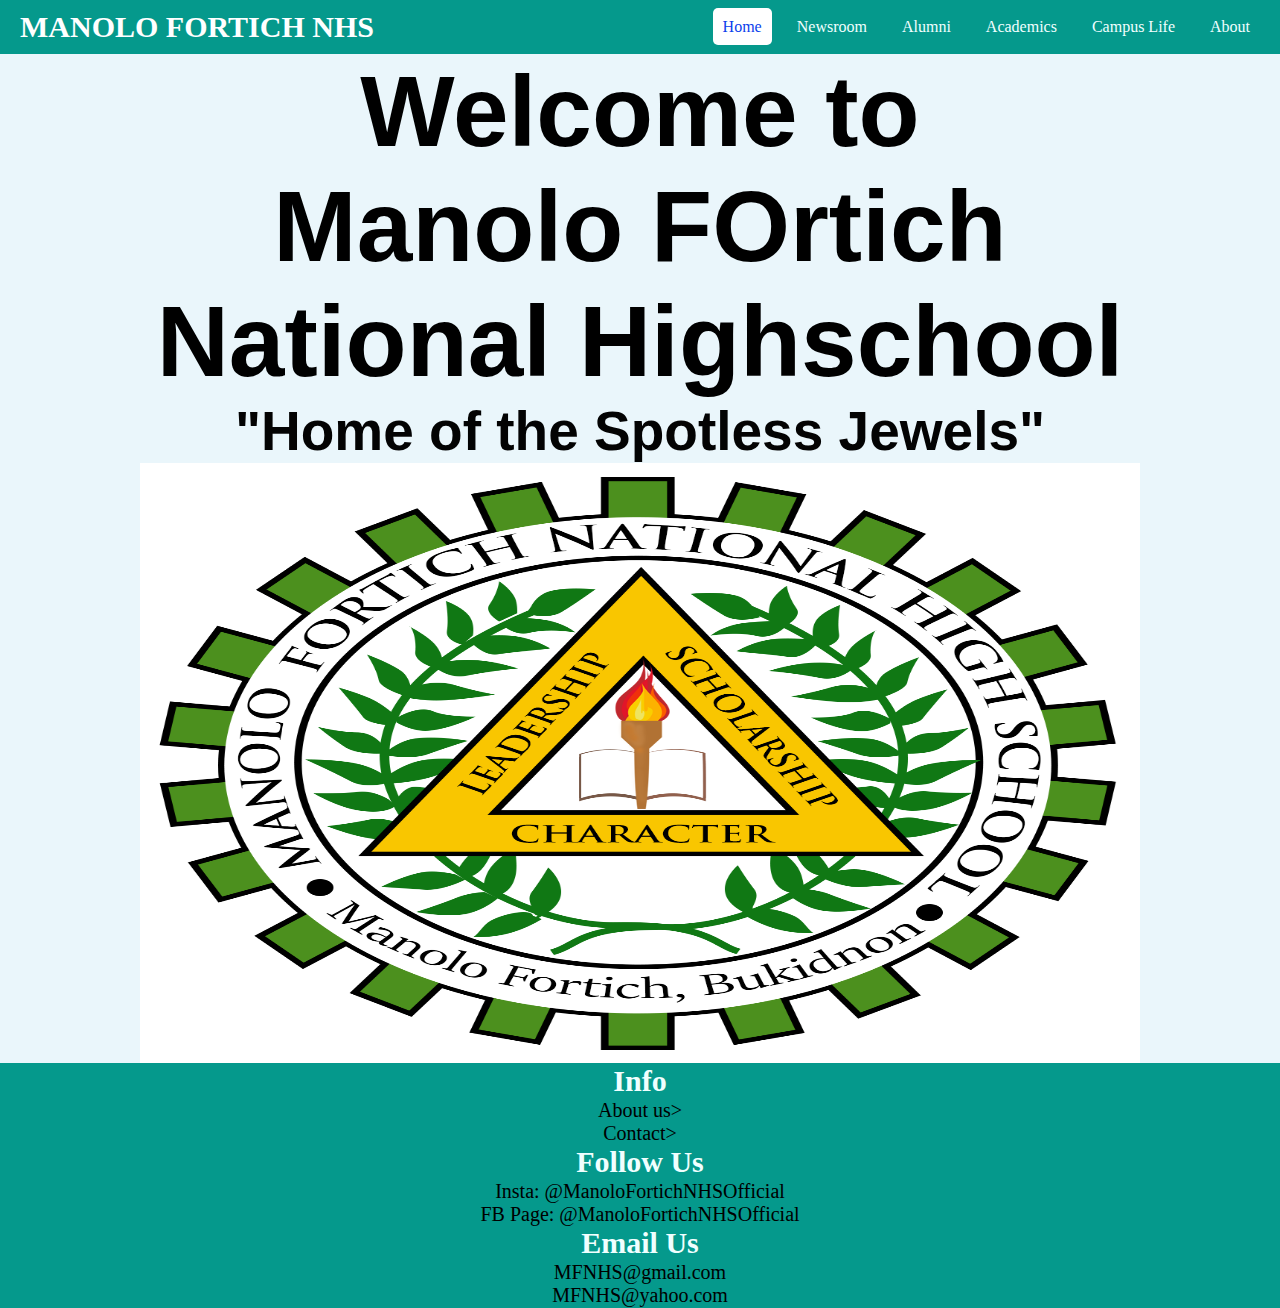
==== index.html @ a7ef1051 "Add files via upload" ====
<!DOCTYPE html>
<html lang="en">
    <head>
        <meta charset="UTF-8">
        <meta name="viewport" content="width=device-width, initial-scale=1.0">
        <title>Barros-Website</title>
        <link rel="stylesheet" href="indexstyle.css">
    </head>
    <body>
        <!--START HEADER CODES-->
        <header>
            <nav>
                <div class="Logo">MANOLO FORTICH NHS</div>
                <input type="checkbox" id="menu-toggle">
                <label for="menu-toggle" class="menu-icon">=</label>
                <ul class="navbar">
                    <li><a href="index.html" class="active">Home</a></li>
                    <li><a href="newsroom.html">Newsroom</a></li>
                    <li><a href="alumni.html">Alumni</a></li>
                    <li><a href="academics.html">Academics</a></li>
                    <li><a href="campuslife.html">Campus Life</a></li>
                    <li><a href="about.html">About</a></li>
                </ul>
            </nav>
        </header>
         <!--END HEADER CODES-->
         <!--START SECTION CODES-->
        <section>
            <div class="section-content">
                <h1>Welcome to</h1>
                <h1>Manolo FOrtich</h1>
                <h1>National Highschool</h1>
                <h2>"Home of the Spotless Jewels"</h2>
                <img src="photos/logo.png">
            </div>
        </section>
        <!--END OF SECTION CODES-->
        <!--START OF FOOTER CODES-->
        <footer>
            <div class="fototer-raw">
                <!--Column 1-->
                <div class="footer-col">
                    <h4>Info</h4>
                    <ul>
                        <li><a href="#">About us></a></li>
                        <li><a href="#">Contact></a></li>
                    </ul>
            </div>
                <!--Column 2-->
            <div class="footer-col">
                <h4>Follow Us</h4>
                <ul>
                    <li><a href="https://www.instagram.com">Insta: @ManoloFortichNHSOfficial</a></li>
                    <li><a href="https://www.facebook.com/ManoloFortichNHSOfficial/">FB Page: @ManoloFortichNHSOfficial</a></li>
                </ul>
            </div>
                 <!--Column 3-->
            <div class="footer-col">
                <h4>Email Us</h4>
                <ul>
                    <li><a href="https://www.gmail.com">MFNHS@gmail.com</a></li>
                    <li><a href="https://www.yahoo.com">MFNHS@yahoo.com</a></li>
                </ul>
            </div>
        </footer>
    </body>
</html>
---- indexstyle.css ----
/*Global Styles */
* {
    margin: 0;
    padding: 0; 
    box-sizing: border-box;
    font-family: Arial sans-serif;
}

header{
    background: #05998c;
    color: rgb(0, 0, 0);
    padding: 10px 20px;
}

nav{
    display: flex;
    justify-content: space-between;
    align-items: center;
    flex-wrap: wrap;
}

.Logo{
    color: white;
    font-size: 30px;
    font-weight: bold;
}

.navbar{
    list-style: none;
    display: flex;
    gap: 15px;
}

.navbar li a{
    color: azure;
    text-decoration: none;
    padding: 10px;
}

.navbar li a.active,
.navbar li a:hover{
    background: rgb(255, 255, 255);
    color: rgb(11, 63, 236);
    border-radius: 5px;
}

.menu-icon{
    display: none;
    cursor: pointer;
    font-size: 24px;
    color: azure;
}

#menu-toggle{
    display: none;
}

#menu-toggle:checked +.menu-icon + .navbar{
    display: block;
    flex-direction: column;
    background: blue;
}

@media (max-width: 768px) {
    .menu-icon {
        display: block;
    }
}

section{
    background-color: #eaf6fb;
    margin-left: 0%;
    margin-right: 0%;
}

section .section-content h1{
    color: rgb(0, 0, 0);
    font-size: 100px;
    font-family: Arial, Helvetica, sans-serif;
    text-align: center;
}

section .section-content h2{
    color:rgb(3, 3, 3);
    font-size: 55px;
    font-family: Arial, Helvetica, sans-serif;
    text-align: center;
}

section img{
    height: 600px;
    width: 1000px;
    display: block;
    margin-left: auto;
    margin-right: auto;
}

footer{
    background: #05998c;
    color: azure;
    padding: 1px;
    text-align: center;
}

.footer-row{
    display: flex;
    justify-content: space-around;
    flex-wrap: wrap;
    padding: 1px;
}

.footer-col h4{
    margin-bottom: 1px;
    font-size: 30px
}

.footer-col ul{
    font-size: 20px;
    list-style: none;
    padding: 0;
}

.footer-col ul li a{
    text-decoration: none;
    color: black;
}

.footer-col ul li a:hover {
    color: white;
}

.footer-col form{
    margin-top: 10px;
}

.footer-col input{
    padding: 5px;
    border: none;
    border-radius: 5px;
    margin-right: 5px;
}

.footer-col button{
    padding: 5px 10px;
    border: none;
    border-radius: 5px;
    background:rgb(249, 1, 1);
    color: blueviolet;
    cursor: pointer;
}

.footer-col button:hover{
    background: antiquewhite;
}
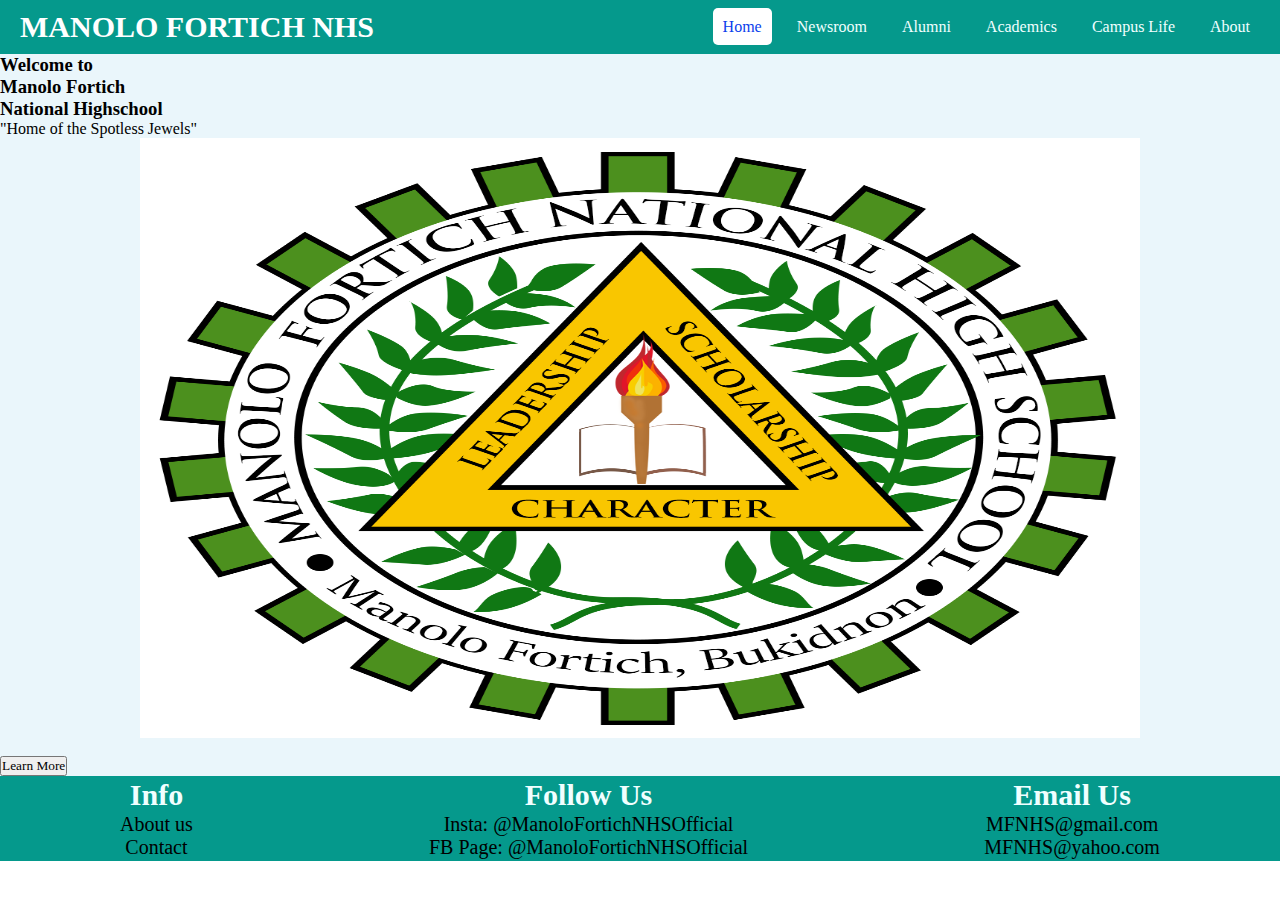
==== commit 9b98581b: "Update index.html" ====
--- a/index.html
+++ b/index.html
@@ -23,45 +23,53 @@
                 </ul>
             </nav>
         </header>
-         <!--END HEADER CODES-->
-         <!--START SECTION CODES-->
+        <!--END HEADER CODES-->
+        
+        <!--START SECTION CODES-->
         <section>
             <div class="section-content">
-                <h1>Welcome to</h1>
-                <h1>Manolo FOrtich</h1>
-                <h1>National Highschool</h1>
-                <h2>"Home of the Spotless Jewels"</h2>
-                <img src="photos/logo.png">
+                <h3>Welcome to</h3>
+                <h3>Manolo Fortich</h3>
+                <h3>National Highschool</h3>
+                <p>"Home of the Spotless Jewels"</p>
+                <img src="photos/logo.png" alt="School Logo">
+                
+                <!-- Responsive Button -->
+                <br>
+                <button class="responsive-button">Learn More</button>
             </div>
         </section>
         <!--END OF SECTION CODES-->
+        
         <!--START OF FOOTER CODES-->
         <footer>
-            <div class="fototer-raw">
+            <div class="footer-row">
                 <!--Column 1-->
                 <div class="footer-col">
                     <h4>Info</h4>
                     <ul>
-                        <li><a href="#">About us></a></li>
-                        <li><a href="#">Contact></a></li>
+                        <li><a href="#">About us</a></li>
+                        <li><a href="#">Contact</a></li>
                     </ul>
-            </div>
+                </div>
                 <!--Column 2-->
-            <div class="footer-col">
-                <h4>Follow Us</h4>
-                <ul>
-                    <li><a href="https://www.instagram.com">Insta: @ManoloFortichNHSOfficial</a></li>
-                    <li><a href="https://www.facebook.com/ManoloFortichNHSOfficial/">FB Page: @ManoloFortichNHSOfficial</a></li>
-                </ul>
-            </div>
-                 <!--Column 3-->
-            <div class="footer-col">
-                <h4>Email Us</h4>
-                <ul>
-                    <li><a href="https://www.gmail.com">MFNHS@gmail.com</a></li>
-                    <li><a href="https://www.yahoo.com">MFNHS@yahoo.com</a></li>
-                </ul>
+                <div class="footer-col">
+                    <h4>Follow Us</h4>
+                    <ul>
+                        <li><a href="https://www.instagram.com">Insta: @ManoloFortichNHSOfficial</a></li>
+                        <li><a href="https://www.facebook.com/ManoloFortichNHSOfficial/">FB Page: @ManoloFortichNHSOfficial</a></li>
+                    </ul>
+                </div>
+                <!--Column 3-->
+                <div class="footer-col">
+                    <h4>Email Us</h4>
+                    <ul>
+                        <li><a href="https://www.gmail.com">MFNHS@gmail.com</a></li>
+                        <li><a href="https://www.yahoo.com">MFNHS@yahoo.com</a></li>
+                    </ul>
+                </div>
             </div>
         </footer>
+        <!--END OF FOOTER CODES-->
     </body>
-</html>+</html>
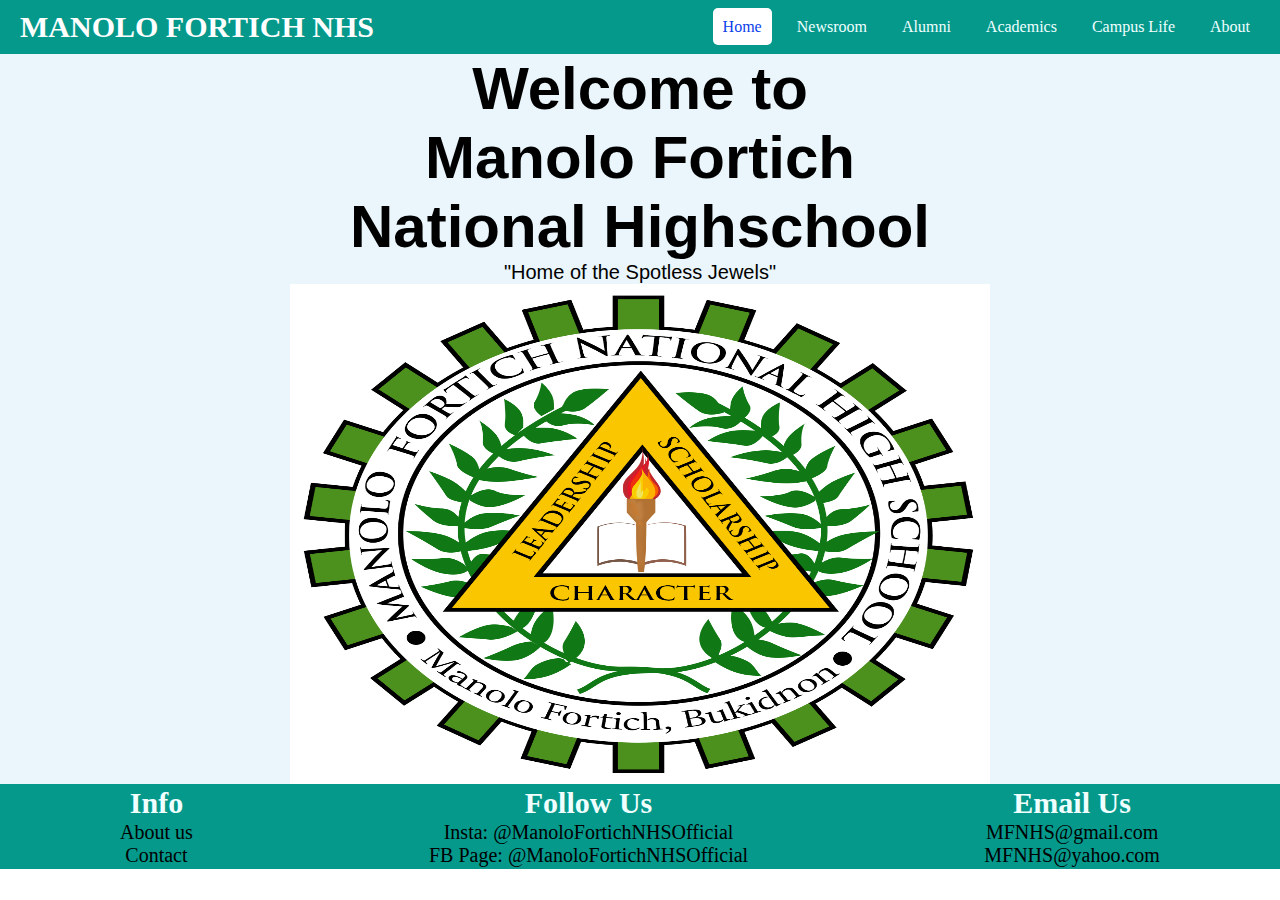
==== commit 2a15ca23: "Update index.html" ====
--- a/index.html
+++ b/index.html
@@ -1,75 +1,74 @@
 <!DOCTYPE html>
 <html lang="en">
-    <head>
-        <meta charset="UTF-8">
-        <meta name="viewport" content="width=device-width, initial-scale=1.0">
-        <title>Barros-Website</title>
-        <link rel="stylesheet" href="indexstyle.css">
-    </head>
-    <body>
-        <!--START HEADER CODES-->
-        <header>
-            <nav>
-                <div class="Logo">MANOLO FORTICH NHS</div>
-                <input type="checkbox" id="menu-toggle">
-                <label for="menu-toggle" class="menu-icon">=</label>
-                <ul class="navbar">
-                    <li><a href="index.html" class="active">Home</a></li>
-                    <li><a href="newsroom.html">Newsroom</a></li>
-                    <li><a href="alumni.html">Alumni</a></li>
-                    <li><a href="academics.html">Academics</a></li>
-                    <li><a href="campuslife.html">Campus Life</a></li>
-                    <li><a href="about.html">About</a></li>
+<head>
+    <meta charset="UTF-8">
+    <meta name="viewport" content="width=device-width, initial-scale=1.0">
+    <title>Barros-Website</title>
+    <link rel="stylesheet" href="indexstyle.css">
+</head>
+<body>
+    <!--START HEADER CODES-->
+    <header>
+        <nav>
+            <div class="Logo">MANOLO FORTICH NHS</div>
+            
+            <!-- Visible Checkbox for Toggling -->
+            <input type="checkbox" id="menu-toggle">
+            <label for="menu-toggle" class="menu-icon">☰</label> <!-- Visible checkbox as hamburger icon -->
+
+            <ul class="navbar">
+                <li><a href="index.html" class="active">Home</a></li>
+                <li><a href="newsroom.html">Newsroom</a></li>
+                <li><a href="alumni.html">Alumni</a></li>
+                <li><a href="academics.html">Academics</a></li>
+                <li><a href="campuslife.html">Campus Life</a></li>
+                <li><a href="about.html">About</a></li>
+            </ul>
+        </nav>
+    </header>
+    <!--END HEADER CODES-->
+    
+    <!--START SECTION CODES-->
+    <section>
+        <div class="section-content">
+            <h3>Welcome to</h3>
+            <h3>Manolo Fortich</h3>
+            <h3>National Highschool</h3>
+            <p>"Home of the Spotless Jewels"</p>
+            <img src="photos/logo.png" alt="School Logo">
+        </div>
+    </section>
+    <!--END OF SECTION CODES-->
+    
+    <!--START OF FOOTER CODES-->
+    <footer>
+        <div class="footer-row">
+            <!--Column 1-->
+            <div class="footer-col">
+                <h4>Info</h4>
+                <ul>
+                    <li><a href="#">About us</a></li>
+                    <li><a href="#">Contact</a></li>
                 </ul>
-            </nav>
-        </header>
-        <!--END HEADER CODES-->
-        
-        <!--START SECTION CODES-->
-        <section>
-            <div class="section-content">
-                <h3>Welcome to</h3>
-                <h3>Manolo Fortich</h3>
-                <h3>National Highschool</h3>
-                <p>"Home of the Spotless Jewels"</p>
-                <img src="photos/logo.png" alt="School Logo">
-                
-                <!-- Responsive Button -->
-                <br>
-                <button class="responsive-button">Learn More</button>
             </div>
-        </section>
-        <!--END OF SECTION CODES-->
-        
-        <!--START OF FOOTER CODES-->
-        <footer>
-            <div class="footer-row">
-                <!--Column 1-->
-                <div class="footer-col">
-                    <h4>Info</h4>
-                    <ul>
-                        <li><a href="#">About us</a></li>
-                        <li><a href="#">Contact</a></li>
-                    </ul>
-                </div>
-                <!--Column 2-->
-                <div class="footer-col">
-                    <h4>Follow Us</h4>
-                    <ul>
-                        <li><a href="https://www.instagram.com">Insta: @ManoloFortichNHSOfficial</a></li>
-                        <li><a href="https://www.facebook.com/ManoloFortichNHSOfficial/">FB Page: @ManoloFortichNHSOfficial</a></li>
-                    </ul>
-                </div>
-                <!--Column 3-->
-                <div class="footer-col">
-                    <h4>Email Us</h4>
-                    <ul>
-                        <li><a href="https://www.gmail.com">MFNHS@gmail.com</a></li>
-                        <li><a href="https://www.yahoo.com">MFNHS@yahoo.com</a></li>
-                    </ul>
-                </div>
+            <!--Column 2-->
+            <div class="footer-col">
+                <h4>Follow Us</h4>
+                <ul>
+                    <li><a href="https://www.instagram.com">Insta: @ManoloFortichNHSOfficial</a></li>
+                    <li><a href="https://www.facebook.com/ManoloFortichNHSOfficial/">FB Page: @ManoloFortichNHSOfficial</a></li>
+                </ul>
             </div>
-        </footer>
-        <!--END OF FOOTER CODES-->
-    </body>
+            <!--Column 3-->
+            <div class="footer-col">
+                <h4>Email Us</h4>
+                <ul>
+                    <li><a href="https://www.gmail.com">MFNHS@gmail.com</a></li>
+                    <li><a href="https://www.yahoo.com">MFNHS@yahoo.com</a></li>
+                </ul>
+            </div>
+        </div>
+    </footer>
+    <!--END OF FOOTER CODES-->
+</body>
 </html>
--- a/indexstyle.css
+++ b/indexstyle.css
@@ -73,26 +73,57 @@
     margin-right: 0%;
 }
 
-section .section-content h1{
+section .section-content h3{
     color: rgb(0, 0, 0);
-    font-size: 100px;
+    font-size: 60px;
     font-family: Arial, Helvetica, sans-serif;
     text-align: center;
 }
 
-section .section-content h2{
-    color:rgb(3, 3, 3);
-    font-size: 55px;
+section .section-content p{ 
+    margin-left: 25px;
+    margin-right: 25px;
+    color:rgb(0, 0, 0);
+    font-size: 20px;
     font-family: Arial, Helvetica, sans-serif;
     text-align: center;
 }
 
 section img{
-    height: 600px;
-    width: 1000px;
+    height: 500px;
+    width: 700px;
     display: block;
     margin-left: auto;
     margin-right: auto;
+}
+
+/* Button Styles */
+.responsive-button {
+    background-color: #05998c;  /* Button color */
+    color: white;               /* Text color */
+    padding: 15px 25px;         /* Padding inside the button */
+    font-size: 18px;            /* Font size for the text */
+    border: none;               /* Remove border */
+    border-radius: 5px;         /* Rounded corners */
+    cursor: pointer;           /* Pointer cursor on hover */
+    width: 100%;                /* Button width will be 100% of its container */
+    max-width: 350px;           /* Max width to avoid the button becoming too large */
+    margin: 10px auto;          /* Center the button and add margin */
+    display: block;             /* Make the button block level */
+    text-align: center;         /* Center text inside the button */
+}
+
+/* Button hover effect */
+.responsive-button:hover {
+    background-color: #047a74;  /* Darker shade when hovering */
+}
+
+/* For small devices like mobile */
+@media (max-width: 768px) {
+    .responsive-button {
+        font-size: 16px;   /* Smaller font size on mobile */
+        padding: 12px 20px; /* Adjust padding for smaller screens */
+    }
 }
 
 footer{
@@ -111,11 +142,11 @@
 
 .footer-col h4{
     margin-bottom: 1px;
-    font-size: 30px
+    font-size: 30px;
 }
 
 .footer-col ul{
-    font-size: 20px;
+    font-size:  20px;
     list-style: none;
     padding: 0;
 }
@@ -152,5 +183,4 @@
 .footer-col button:hover{
     background: antiquewhite;
 }
-
-
+    
